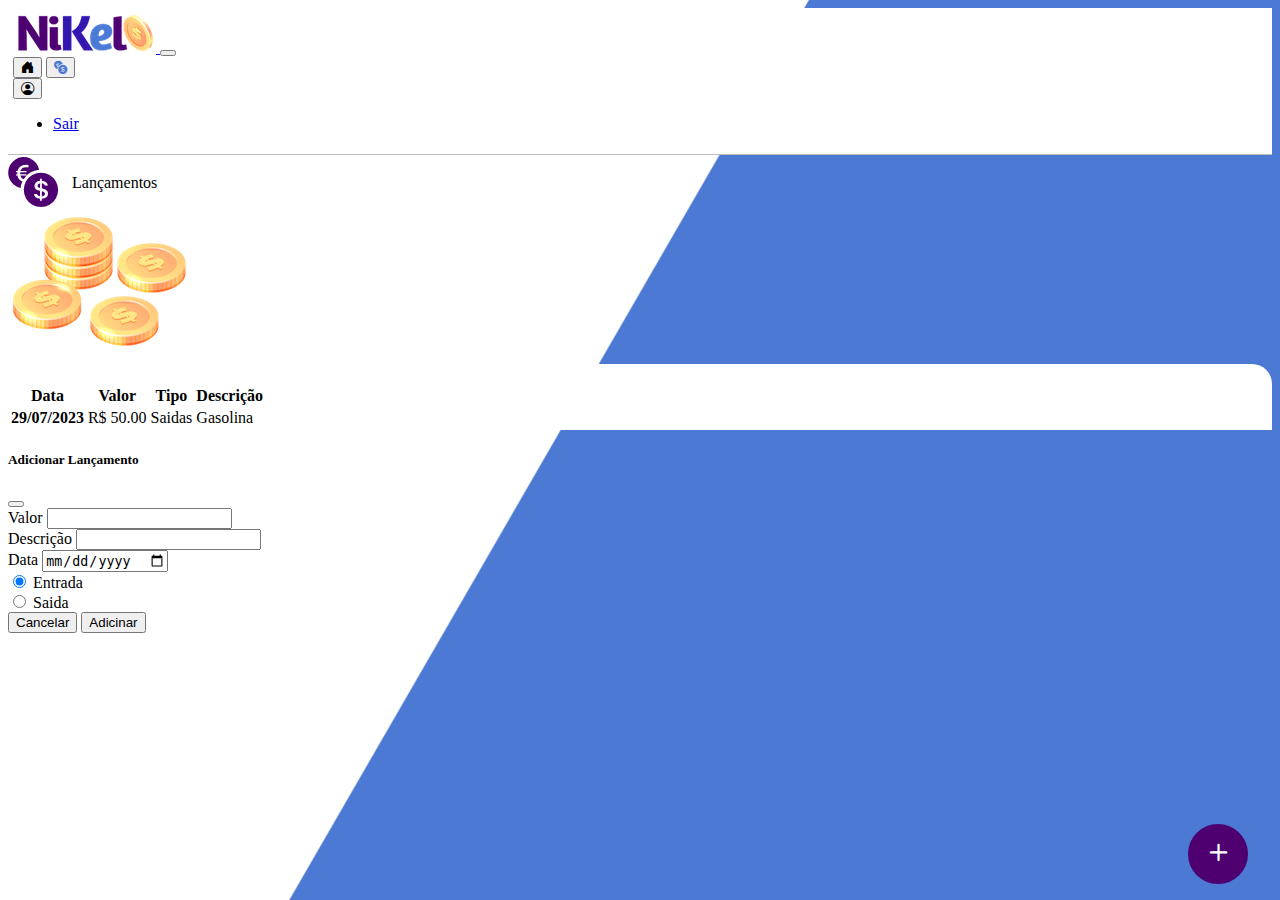
==== puplic/transactions.html @ fffbb62a "iniciando o GIT" ====
<!DOCTYPE html>
<html lang="pt">
<head>
    <meta charset="UTF-8">
    <meta name="viewport" content="width=device-width, initial-scale=1.0">
    <link href="https://cdn.jsdelivr.net/npm/bootstrap@5.1.3/dist/css/bootstrap.min.css" rel="stylesheet" integrity="sha384-1BmE4kWBq78iYhFldvKuhfTAU6auU8tT94WrHftjDbrCEXSU1oBoqyl2QvZ6jIW3" crossorigin="anonymous">
    <link rel="stylesheet" href="https://cdn.jsdelivr.net/npm/bootstrap-icons@1.10.5/font/bootstrap-icons.css">
    <link rel="stylesheet" href="./css/transactions.css">
    <title>Nikel-Lançamentos</title>
</head>
<body id="app">
    <header>
        <nav class="navbar navbar-expand navbar-ligth bg-white">
            <div class="container-fluid">
              <a class="navbar-brand" href="#">
                <img src="./assets/img/nikel-small-logo.png" alt="nikel-small-logo" class="img-fluid" srcset="">
              </a>
              <button class="navbar-toggler" type="button" data-bs-toggle="collapse" data-bs-target="#navbarSupportedContent" aria-controls="navbarSupportedContent" aria-expanded="false" aria-label="Toggle navigation">
                <span class="navbar-toggler-icon"></span>
              </button>
              <div class="collapse navbar-collapse justify-content-end" id="navbarSupportedContent">
                <div class="d-flex">
                    <a href="home.html"><button class="btn" type="button"><i class="bi bi-house-door-fill fs-4 "></i></button></a>
                    <a href="transactions.html"><button class="btn" type="button"><i class="bi bi-currency-exchange fs-4 color-secondary"></i></button></a>
                     
                    <div class="dropdown">
                        <button class="btn" type="button" id="dropdownMenuButton1" data-bs-toggle="dropdown" aria-expanded="false">
                            <i class="bi bi-person-circle fs-4 "></i>
                        </button>                          
                        <ul class="dropdown-menu">
                            <li><a class="dropdown-item" href="#">Sair</a></li>                            
                        </ul>
                    </div>     
                </div>
                
              </div>
            </div>
          </nav>
    </header>
    <main>
        <div class="container-lg">
            <div class="row">
                <div class="col d-flex mt-4 justify-content-start align-itens-center">
                    <i class="bi bi-currency-exchange color-primary icon-detail"></i>
                    <span class="fs-2">Lançamentos</span>

                </div> 
                <div class="col d-flex mt-4 justify-content-end">
                    <div class="text-center">
                        <img src="./assets/img/coins-small.png" alt="coins-small" srcset="">
                    </div>

                </div>               
            </div>
            <div class="row">
                <div class="col-12 info shadow-lg">
                    <div class="container">
                        <div class="row">
                            <div class="col">
                                <table class="table">
                                    <thead>
                                      <tr>
                                        <th scope="col">Data</th>
                                        <th scope="col">Valor</th>
                                        <th scope="col">Tipo</th>
                                        <th scope="col">Descrição</th>
                                      </tr>
                                    </thead>
                                    <tbody>
                                      <tr>
                                        <th scope="row">29/07/2023</th>
                                        <td>R$ 50.00</td>
                                        <td>Saidas</td>
                                        <td>Gasolina</td>
                                      </tr>                                     
                                    </tbody>
                                  </table>
                            </div>
                        </div>
                        
                    </div>
                </div>
            </div> 
            <button class="btn button-float-transaçao" data-bs-toggle="modal" data-bs-target="#transactions-modal"><i class="bi bi-plus"></i></button>                        
        </div> 
        <!-----------------------------------------------------------------------------------------------------------------------------
        ---                                             M      O      D      A      L                                               ---
        ------------------------------------------------------------------------------------------------------------------------------>
        <div class="modal fade" id="transactions-modal" tabindex="-1" aria-labelledby="exampleModalLabel" aria-hidden="true">
            <div class="modal-dialog">
                <div class="modal-content">
                    <div class="modal-header">
                        <h5 class="modal-title" id="exampleModalLabel">Adicionar Lançamento</h5>
                        <button type="button" class="btn-close" data-bs-dismiss="modal" aria-label="Close"></button>
                    </div>
                    <form id="transactions-form">
                        <div class="modal-body">
                                
                            <div class="mb-3">
                                <label for="value-input" class="form-label">Valor</label>
                                <input type="number" class="form-control" id="value-input" aria-describedby="emailHelp">
                            </div>
                            <div class="mb-3">
                                <label for="description-input" class="form-label">Descrição</label>
                                <input type="text" class="form-control" id="description-input">
                            </div> 
                            <div class="mb-3">
                                <label for="date-input" class="form-label">Data</label>
                                <input type="date" class="form-control" id="date-input">
                            </div> 
                            <div class="mb3">
                                <div class="form-check form-check-inline">
                                   <input class="form-check-input" type="radio" name="type-input" id="inlineRadio1" value="1" checked>
                                   <label class="form-check-label" for="inlineRadio1">Entrada</label>
                                </div>
                                <div class="form-check form-check-inline">
                                   <input class="form-check-input" type="radio" name="type-input" id="inlineRadio2" value="2">
                                   <label class="form-check-label" for="inlineRadio2">Saida</label>
                                </div>                                  
                            </div>
                        </div>
                        <div class="modal-footer">
                            <button type="button" class="btn btn-secondary button-cancel-transaçao" data-bs-dismiss="modal">Cancelar</button>
                            <button type="submit" class="btn button-default-lançamentos">Adicinar</button>
                        </div>
                    </form>
                </div>
            </div>
        </div>           
        
    </main>
    <script src="https://cdn.jsdelivr.net/npm/bootstrap@5.1.3/dist/js/bootstrap.bundle.min.js" integrity="sha384-ka7Sk0Gln4gmtz2MlQnikT1wXgYsOg+OMhuP+IlRH9sENBO0LRn5q+8nbTov4+1p" crossorigin="anonymous"></script>    
</body>
</html>
---- puplic/css/transactions.css ----
#app {
    background: linear-gradient(120deg, #ffffff 44.9%, #4c79d3 45%)no-repeat fixed;
}

header {
    border-bottom: 1px solid #bebcbc;
    padding: 5px;
    background-color: #ffffff;
}

.color-primary {
    color: #4e0070;
}

.color-secondary {
    color: #4c79d3;
}

 .icon-detail {
    font-size: 50px;
    margin-right: 10px;
    vertical-align: middle;
}

.info {
    background-color: #ffffff;
    border-radius: 20px 20px 0px 0px;
    padding: 20px 0px 0px 0px;
}

.button-default{
    border-radius: 10px;
    background-color: #4e0070;
    color: #ffffff;

}

.button-default:hover {
    background:#4c79d3;
    color: #ffffff;
}

.button-float-transaçao {
    border-radius: 100px;
    height: 60px;
    width: 60px;
    position: fixed;
    padding: 0 !important;
    bottom: 1rem;
    right: 2rem;
    font-size: 35px;
    border: 2px solid #4e0070;
    background-color: #4e0070;
    color: #ffffff;
}

.button-float-transaçao:hover {
    border: 2px solid #4c79d3;
    background-color: #ffffff;
    color: #4c79d3;
}
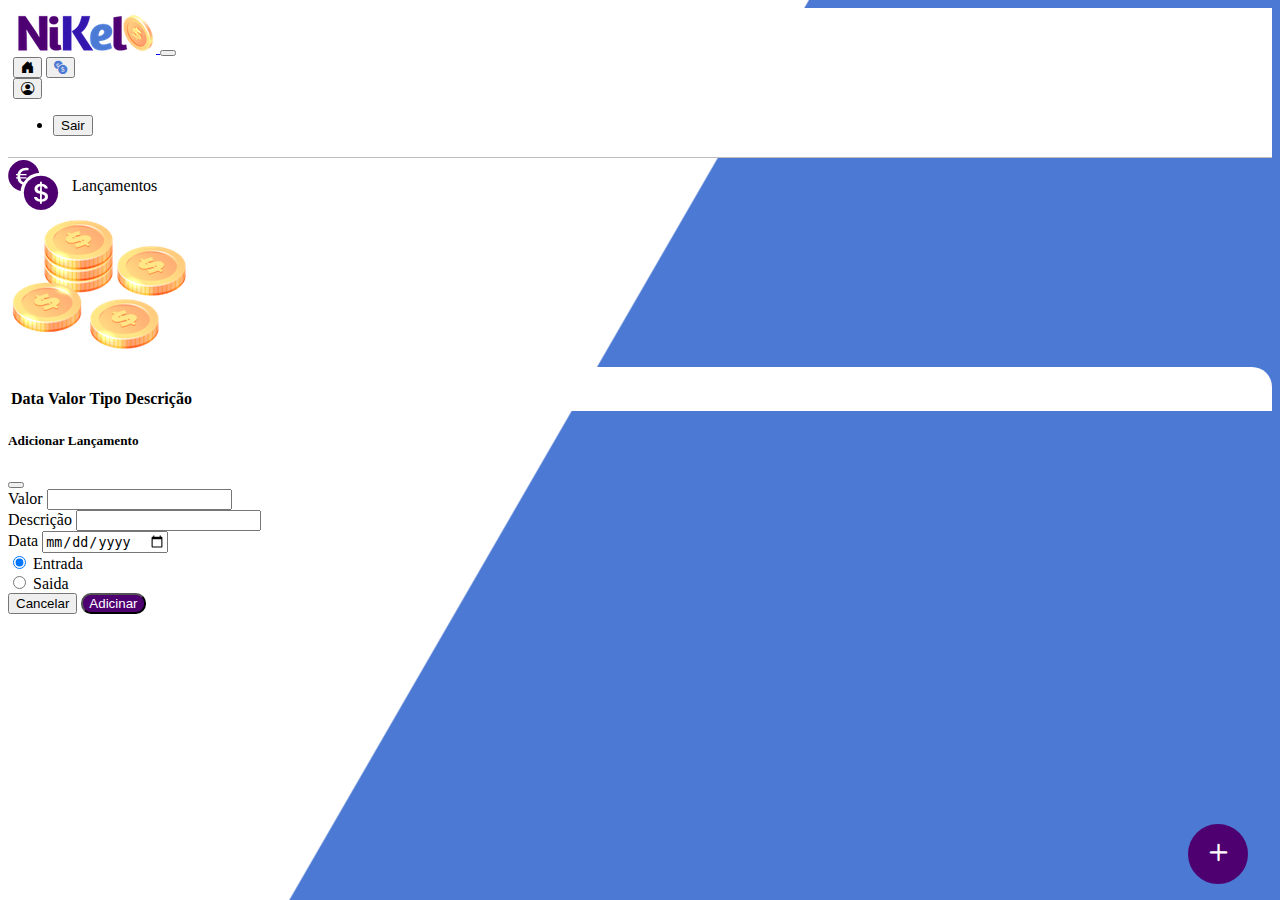
==== commit 9b7be9e1: "correção de erros" ====
--- a/puplic/transactions.html
+++ b/puplic/transactions.html
@@ -19,7 +19,7 @@
                 <span class="navbar-toggler-icon"></span>
               </button>
               <div class="collapse navbar-collapse justify-content-end" id="navbarSupportedContent">
-                <div class="d-flex">
+                <div class="d-flex menu-transactions">
                     <a href="home.html"><button class="btn" type="button"><i class="bi bi-house-door-fill fs-4 "></i></button></a>
                     <a href="transactions.html"><button class="btn" type="button"><i class="bi bi-currency-exchange fs-4 color-secondary"></i></button></a>
                      
@@ -27,8 +27,8 @@
                         <button class="btn" type="button" id="dropdownMenuButton1" data-bs-toggle="dropdown" aria-expanded="false">
                             <i class="bi bi-person-circle fs-4 "></i>
                         </button>                          
-                        <ul class="dropdown-menu">
-                            <li><a class="dropdown-item" href="#">Sair</a></li>                            
+                        <ul class="dropdown-menu logout" aria-labelledby="dropdownMenuButton1">
+                            <li><button class="dropdown-item" id="button-logout">Sair</button></li>                         
                         </ul>
                     </div>     
                 </div>
@@ -65,14 +65,9 @@
                                         <th scope="col">Tipo</th>
                                         <th scope="col">Descrição</th>
                                       </tr>
-                                    </thead>
-                                    <tbody>
-                                      <tr>
-                                        <th scope="row">29/07/2023</th>
-                                        <td>R$ 50.00</td>
-                                        <td>Saidas</td>
-                                        <td>Gasolina</td>
-                                      </tr>                                     
+                                    </thead> 
+                                    <tbody id="transactions-list">
+                                                                 
                                     </tbody>
                                   </table>
                             </div>
@@ -98,7 +93,7 @@
                                 
                             <div class="mb-3">
                                 <label for="value-input" class="form-label">Valor</label>
-                                <input type="number" class="form-control" id="value-input" aria-describedby="emailHelp">
+                                <input type="number" step="any" class="form-control" id="value-input" aria-describedby="emailHelp">
                             </div>
                             <div class="mb-3">
                                 <label for="description-input" class="form-label">Descrição</label>
@@ -129,6 +124,7 @@
         </div>           
         
     </main>
-    <script src="https://cdn.jsdelivr.net/npm/bootstrap@5.1.3/dist/js/bootstrap.bundle.min.js" integrity="sha384-ka7Sk0Gln4gmtz2MlQnikT1wXgYsOg+OMhuP+IlRH9sENBO0LRn5q+8nbTov4+1p" crossorigin="anonymous"></script>    
+    <script src="https://cdn.jsdelivr.net/npm/bootstrap@5.1.3/dist/js/bootstrap.bundle.min.js" integrity="sha384-ka7Sk0Gln4gmtz2MlQnikT1wXgYsOg+OMhuP+IlRH9sENBO0LRn5q+8nbTov4+1p" crossorigin="anonymous"></script>  
+    <script src="./js/transactions.js"></script>  
 </body>
 </html>--- a/puplic/css/transactions.css
+++ b/puplic/css/transactions.css
@@ -28,7 +28,7 @@
     padding: 20px 0px 0px 0px;
 }
 
-.button-default{
+.button-default-lançamentos{
     border-radius: 10px;
     background-color: #4e0070;
     color: #ffffff;
@@ -58,4 +58,12 @@
     border: 2px solid #4c79d3;
     background-color: #ffffff;
     color: #4c79d3;
+}
+
+.logout {
+    min-width: 5rem !important;
+}
+
+.menu-transactions {
+    margin-right: 20px;
 }